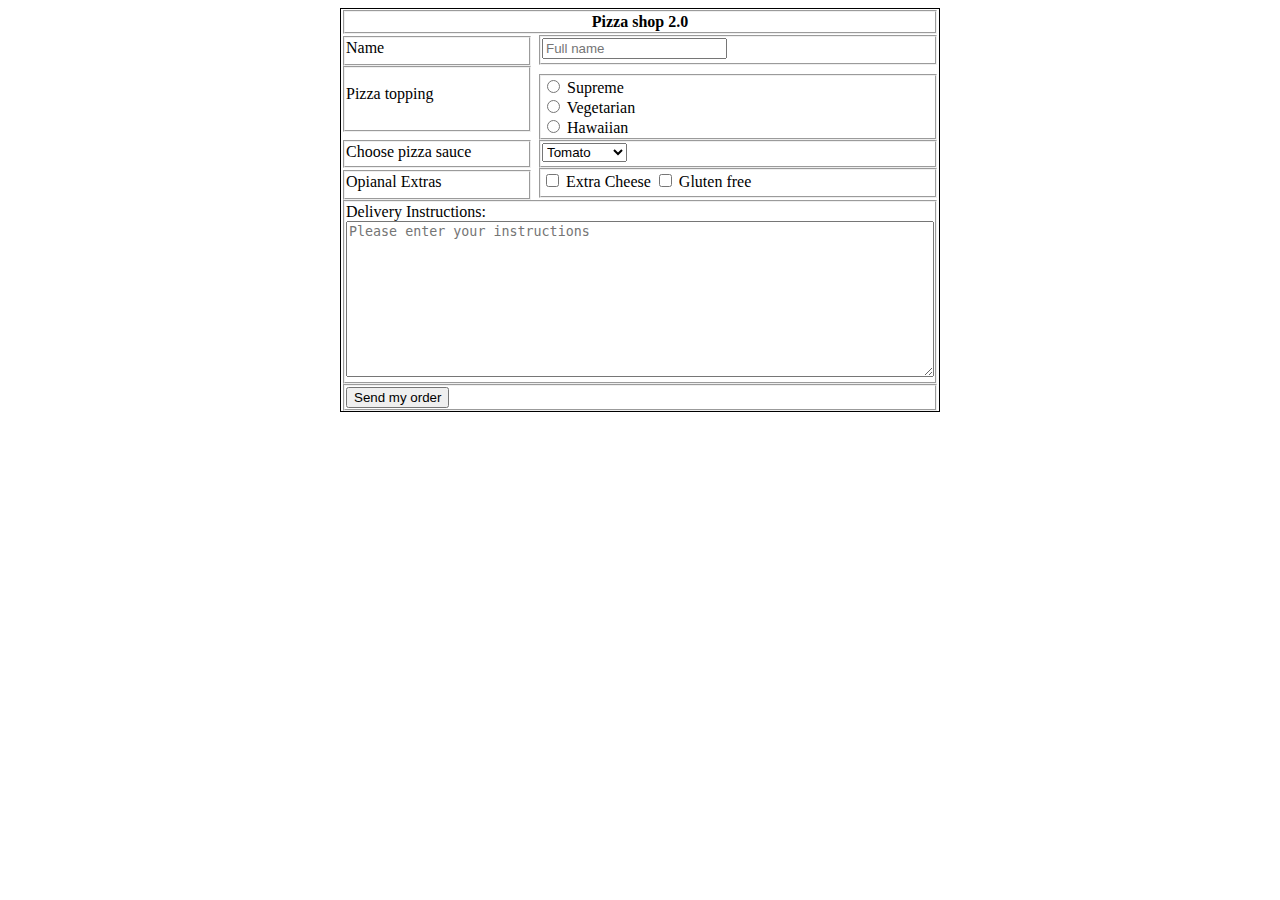
==== Assignments/HTML, CSS, JavaScript/form-assignment/form.html @ 12587672 "form assignment" ====
<!DOCTYPE html>
<html>

<head>
    <title>Form</title>
    <link rel="stylesheet" href="form.css">
</head>

<body>
    <form action="">
        <fieldset class="center-text margin">
            <span class=" bold">Pizza shop 2.0</span>
        </fieldset>
        <fieldset class="left input-name-height">
            <label for="name">Name</label>
        </fieldset>
        <fieldset class="right input-name-height">
            <input type="text" name="name" id="name" placeholder="Full name" required minlength="5" maxlength="30">
        </fieldset>
        <fieldset class="left radio">
            <p class="left-text">Pizza topping</p><br>
        </fieldset>
        <fieldset class="right radio">
            <input type="radio" name="pizza-topping" id="supreme" value="Supreme">
            <label for="supreme">Supreme</label><br>
            <input type="radio" name="pizza-topping" id="vegetarian" value="Vegetarian">
            <label for="vegetarian">Vegetarian</label><br>
            <input type="radio" name="pizza-topping" id="hawaiian" value="Hawaiian">
            <label for="hawaiian">Hawaiian</label><br>
        </fieldset>
        <fieldset class="left select">
            <label for="pizza-sauce">Choose pizza sauce</label>
        </fieldset>
        <fieldset class="right select">
            <select name="pizza-sauce" id="pizza-sauce">
                <option value="tomato">Tomato</option>
                <option value="pesto">Pesto</option>
                <option value="mushroom">Mushroom</option>
            </select><br>
        </fieldset>
        <fieldset class="left checkbox">
            <span>Opianal Extras</span>
        </fieldset>
        <fieldset class="right checkbox">
            <input type="checkbox" id="extra-cheese" name="extra-cheese" value="Extra cheese">
            <label for="extra-cheese"> Extra Cheese</label>
            <input type="checkbox" id="gluten-free" name="gluten-free" value="Gluten free">
            <label for="gluten-free"> Gluten free</label>
        </fieldset>
        <fieldset>
            <label for="delivery-instructions">Delivery Instructions:</label><br />
            <textarea name="delivery-instructions" id="delivery-instructions" cols="30" rows="10" maxlength="60"
                placeholder="Please enter your instructions"></textarea><br>
        </fieldset>
        <fieldset>
            <input type="submit" value="Send my order">
        </fieldset>

    </form>
</body>

</html>
---- Assignments/HTML, CSS, JavaScript/form-assignment/form.css ----
* {
    box-sizing: border-box;
}

form {
    border: 1px solid black;
    width: 600px;
    margin: auto;
}

.bold {
    font-weight: bold;
}

.input-name-height {
    height: 30px;
}

.select {
    height: 28px;
}

.radio {
    height: 66px;
}

.checkbox {
    height: 30px;
}

textarea {
    width: 100%;
}

fieldset {
    padding: 1px 1px 1px 1px;
}

.left {
    display: inline-block;
    width: 188px;
}

.right {
    display: inline-block;
    width: 398px;
}
.center-text{
    text-align: center;
}
.left-text{
    text-align:left;
}

.margin{
    margin-top: 1px;
    margin-bottom: 1px;
}
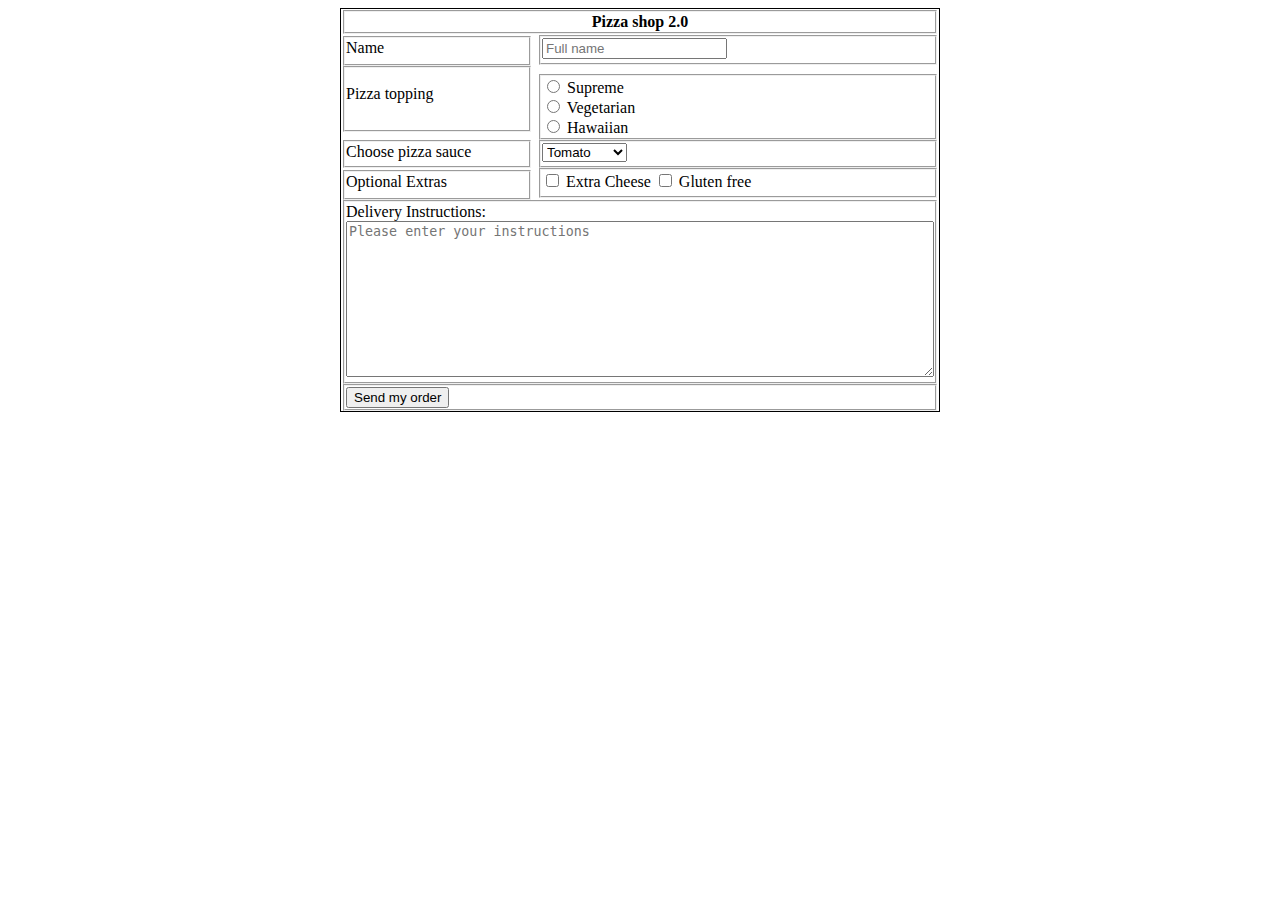
==== commit bde73658: "js assignments" ====
--- a/Assignments/HTML, CSS, JavaScript/form-assignment/form.html
+++ b/Assignments/HTML, CSS, JavaScript/form-assignment/form.html
@@ -39,7 +39,7 @@
             </select><br>
         </fieldset>
         <fieldset class="left checkbox">
-            <span>Opianal Extras</span>
+            <span>Optional Extras</span>
         </fieldset>
         <fieldset class="right checkbox">
             <input type="checkbox" id="extra-cheese" name="extra-cheese" value="Extra cheese">
